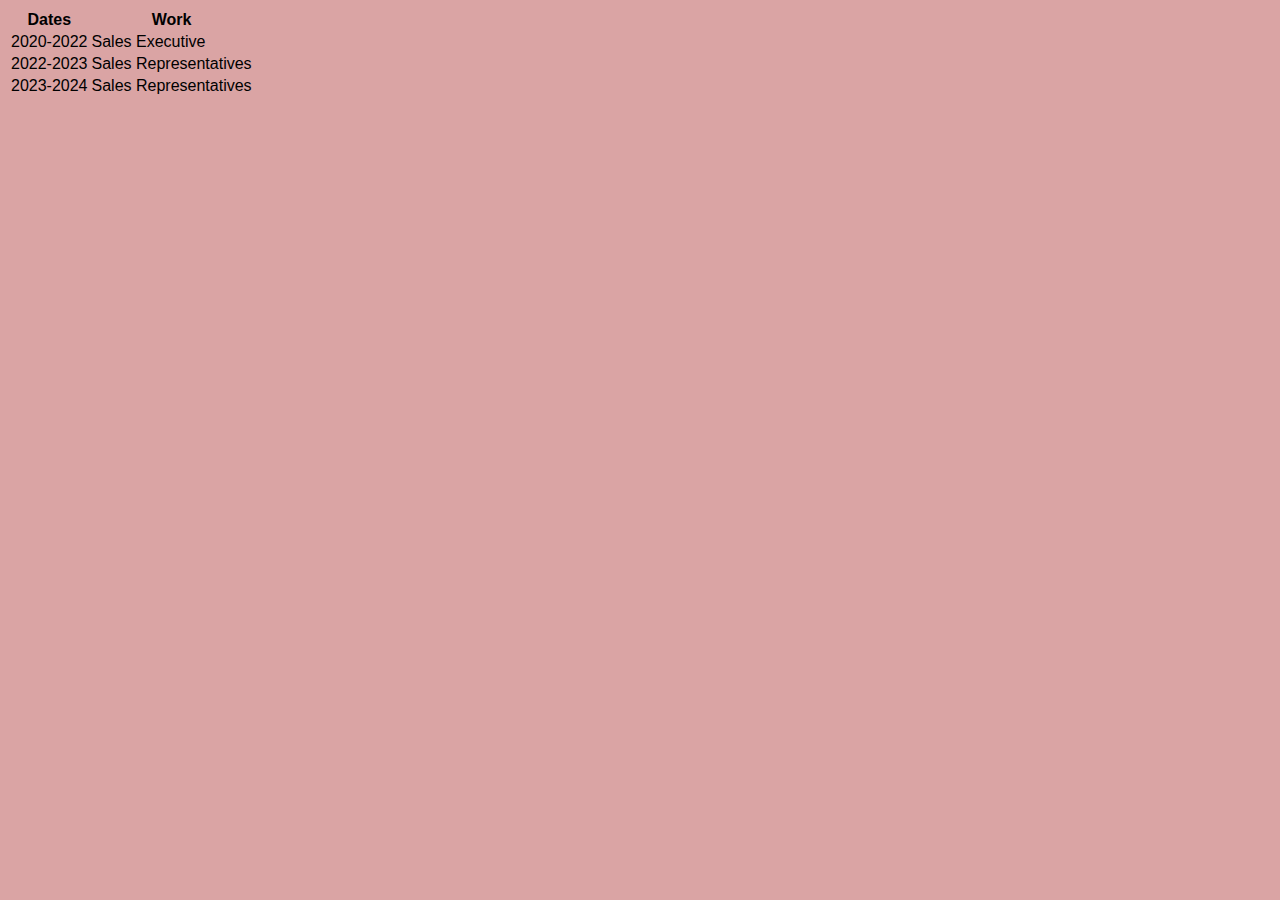
==== exprience.html @ 61f69e43 "Initial CV website files" ====
<!DOCTYPE html>
<html lang="en">
<head>
    <meta charset="UTF-8">
    <title>My Exprience</title>
    <link rel="stylesheet" href="styles.css">
</head>
<body>
     <table>
    <thead>
        <tr>
            <th>Dates</th>
            <th>Work</th>
        </tr>
    </thead>
    <tbody>
        <tr>
            <td>2020-2022</td>
            <td>Sales Executive</td>
        </tr>
        <tr>
            <td>2022-2023</td>
            <td>Sales Representatives</td>
        </tr>
        <tr>
            <td>2023-2024</td>
            <td>Sales Representatives</td>
        </tr>
    </tbody>

</body>
</html>
---- styles.css ----
.styled-heading {
    font-size: 36px;
    text-align: center;
    position: relative;
    padding-bottom: 10px;
}

.styled-heading::after {
    content: "";
    display: block;
    width: 1000px; /* Adjust width */
    height: 10px; /* Adjust thickness */
    background-color: blue;
    margin: 10px auto 0;
}

body {
    background-color: rgba(161, 24, 24, 0.397); /* Solid Color */
    /* background-image: url('background.jpg'); */ /* Uncomment to use an image */
    background-size: cover; /* Ensures the image covers the whole screen */
    background-position: center; /* Centers the image */
    background-repeat: no-repeat; /* Prevents image repetition */
    font-family: Arial, sans-serif; /* Optional: Sets a clean font */
}

.circle-image {
    width: 100px; /* Adjust size as needed */
    height: 100px; /* Keep height equal to width for a perfect circle */
    border-radius: 50%; /* Makes the image circular */
    object-fit: cover; /* Ensures the image scales correctly inside the circle */
    display: block;
    margin: 20px auto; /* Centers the image */
    border: 3px solid white; /* Optional: Adds a white border */
}
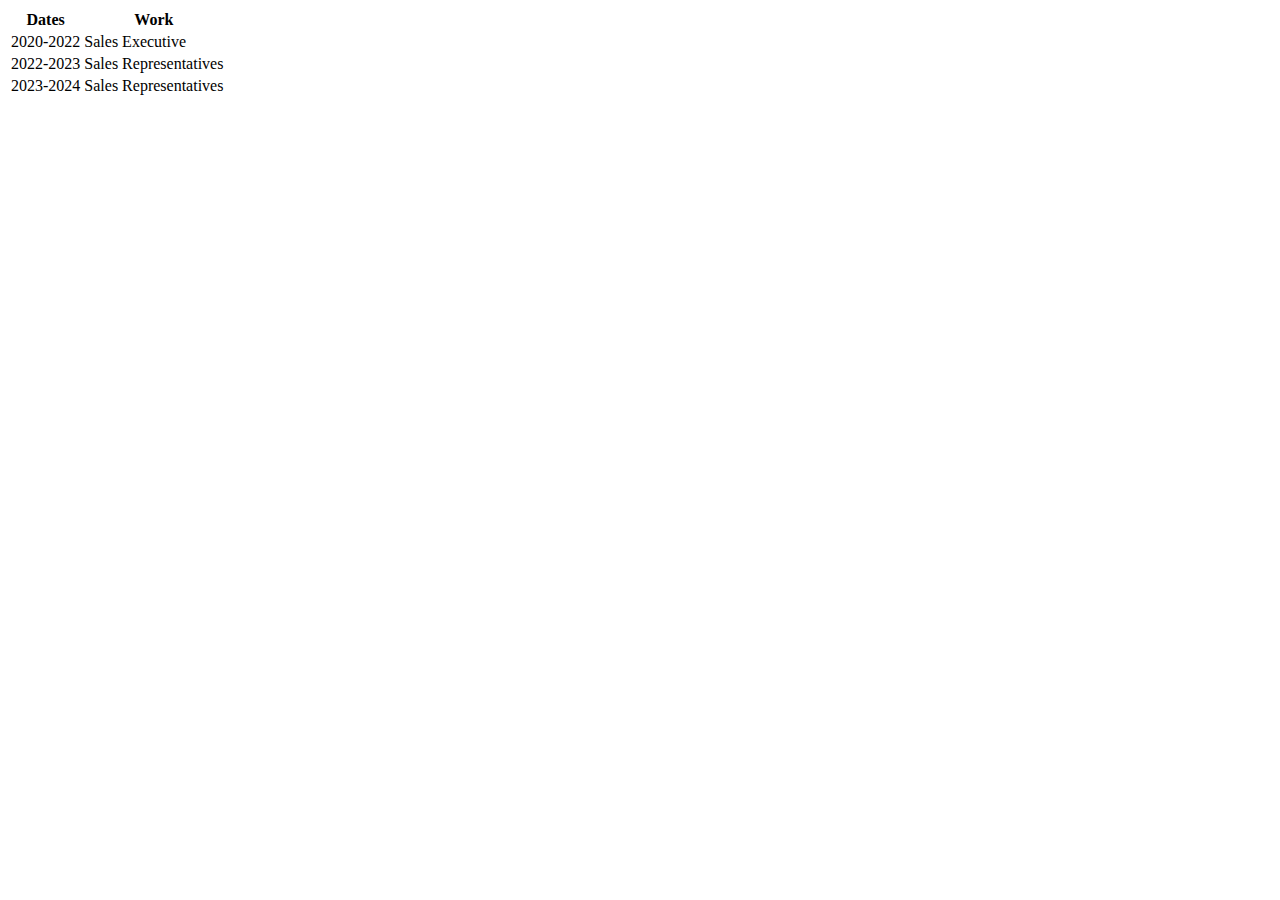
==== commit 6d0e2169: "Your commit message" ====
--- a/exprience.html
+++ b/exprience.html
@@ -1,32 +1,32 @@
-<!DOCTYPE html>
-<html lang="en">
-<head>
-    <meta charset="UTF-8">
-    <title>My Exprience</title>
-    <link rel="stylesheet" href="styles.css">
-</head>
-<body>
-     <table>
-    <thead>
-        <tr>
-            <th>Dates</th>
-            <th>Work</th>
-        </tr>
-    </thead>
-    <tbody>
-        <tr>
-            <td>2020-2022</td>
-            <td>Sales Executive</td>
-        </tr>
-        <tr>
-            <td>2022-2023</td>
-            <td>Sales Representatives</td>
-        </tr>
-        <tr>
-            <td>2023-2024</td>
-            <td>Sales Representatives</td>
-        </tr>
-    </tbody>
-
-</body>
-</html>
+<!DOCTYPE html>
+<html lang="en">
+<head>
+    <meta charset="UTF-8">
+    <meta name="viewpoint" content="width=device-width", initial-scale=1.0>
+    <title>My Exprience</title>
+</head>
+<body>
+     <table>
+    <thead>
+        <tr>
+            <th>Dates</th>
+            <th>Work</th>
+        </tr>
+    </thead>
+    <tbody>
+        <tr>
+            <td>2020-2022</td>
+            <td>Sales Executive</td>
+        </tr>
+        <tr>
+            <td>2022-2023</td>
+            <td>Sales Representatives</td>
+        </tr>
+        <tr>
+            <td>2023-2024</td>
+            <td>Sales Representatives</td>
+        </tr>
+    </tbody>
+
+</body>
+</html>
